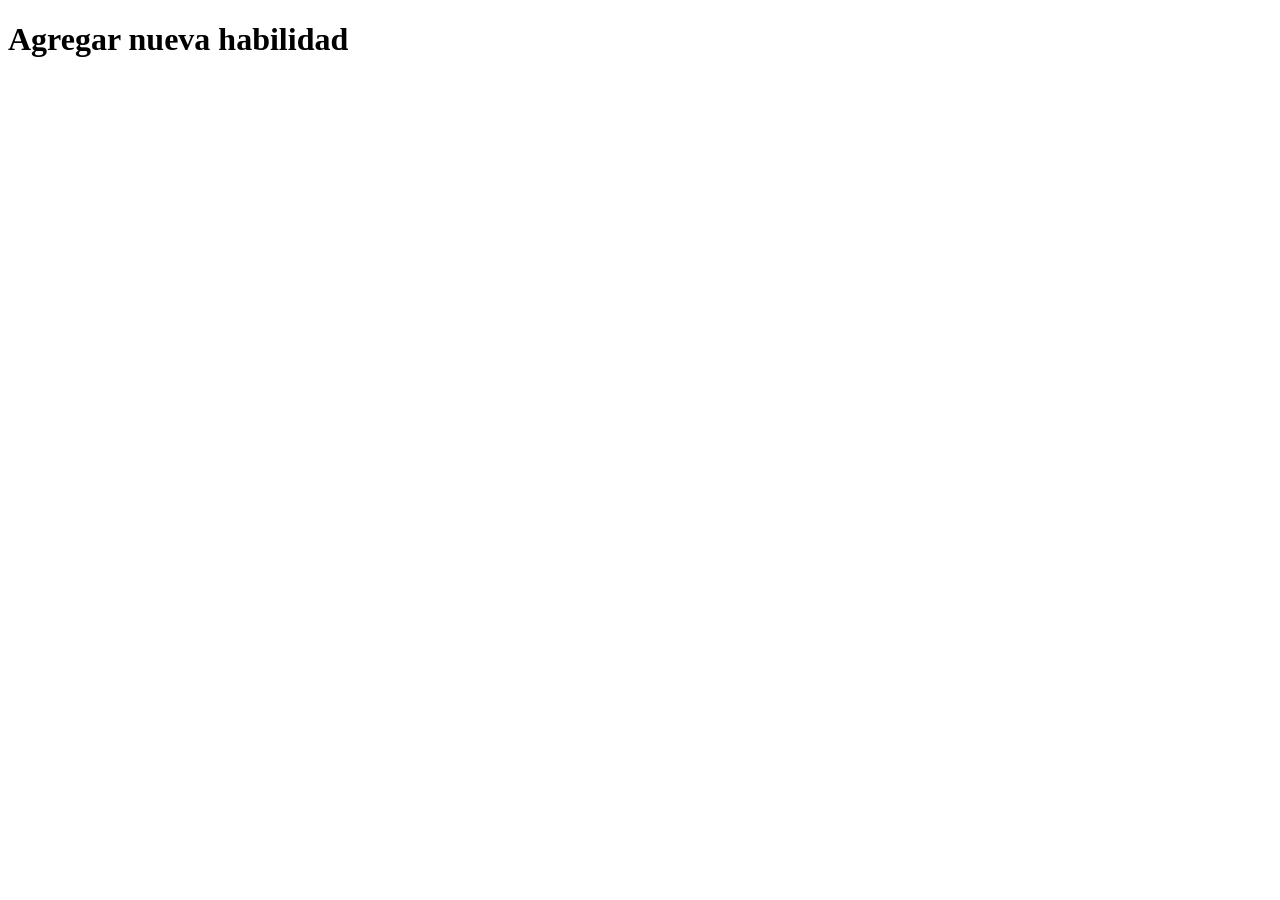
==== tu-cv-springboot/src/main/resources/templates/add-skills.html @ 9b82f9d1 "add Model Atribute" ====
<!DOCTYPE html>
<html lang="en" xmlns:th="http://www.thymeleaf.org">
<head>
    <meta charset="UTF-8">
    <title>Habilidades</title>
</head>
<body>
    <h1>Agregar nueva habilidad</h1>

</body>
</html>
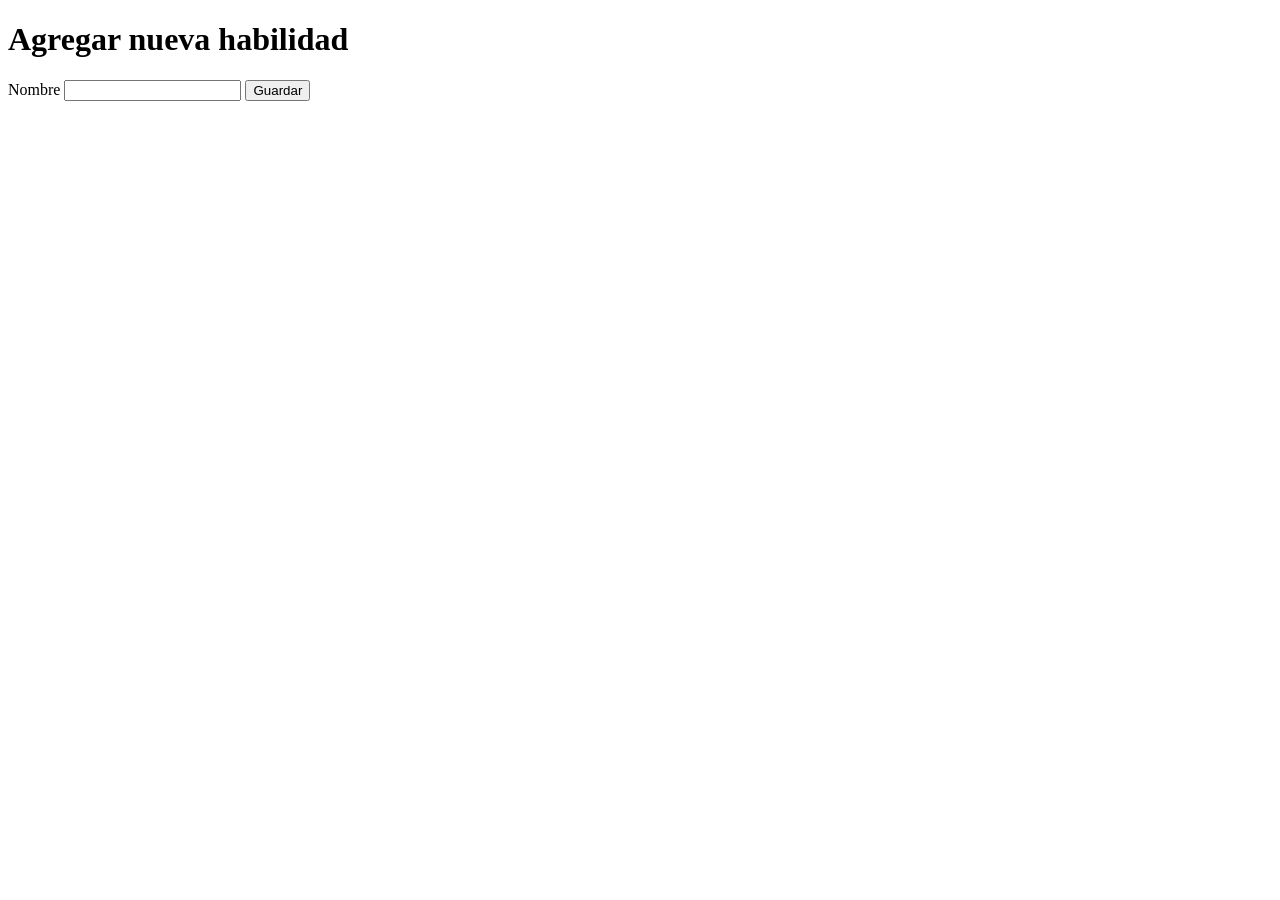
==== commit d8c8bca0: "add form" ====
--- a/tu-cv-springboot/src/main/resources/templates/add-skills.html
+++ b/tu-cv-springboot/src/main/resources/templates/add-skills.html
@@ -6,6 +6,12 @@
 </head>
 <body>
     <h1>Agregar nueva habilidad</h1>
-
+    <!--Con @ indicamos las rutas-->
+    <form th:action="@{/skills/add}" th:object="${skill}" method="post">
+        <label th:for="nombre">Nombre</label>
+        <input type="text">
+        <!--como se esta trabajando con post se convierte el button en tipo submint-->
+        <button type="submit">Guardar</button>
+    </form>
 </body>
 </html>
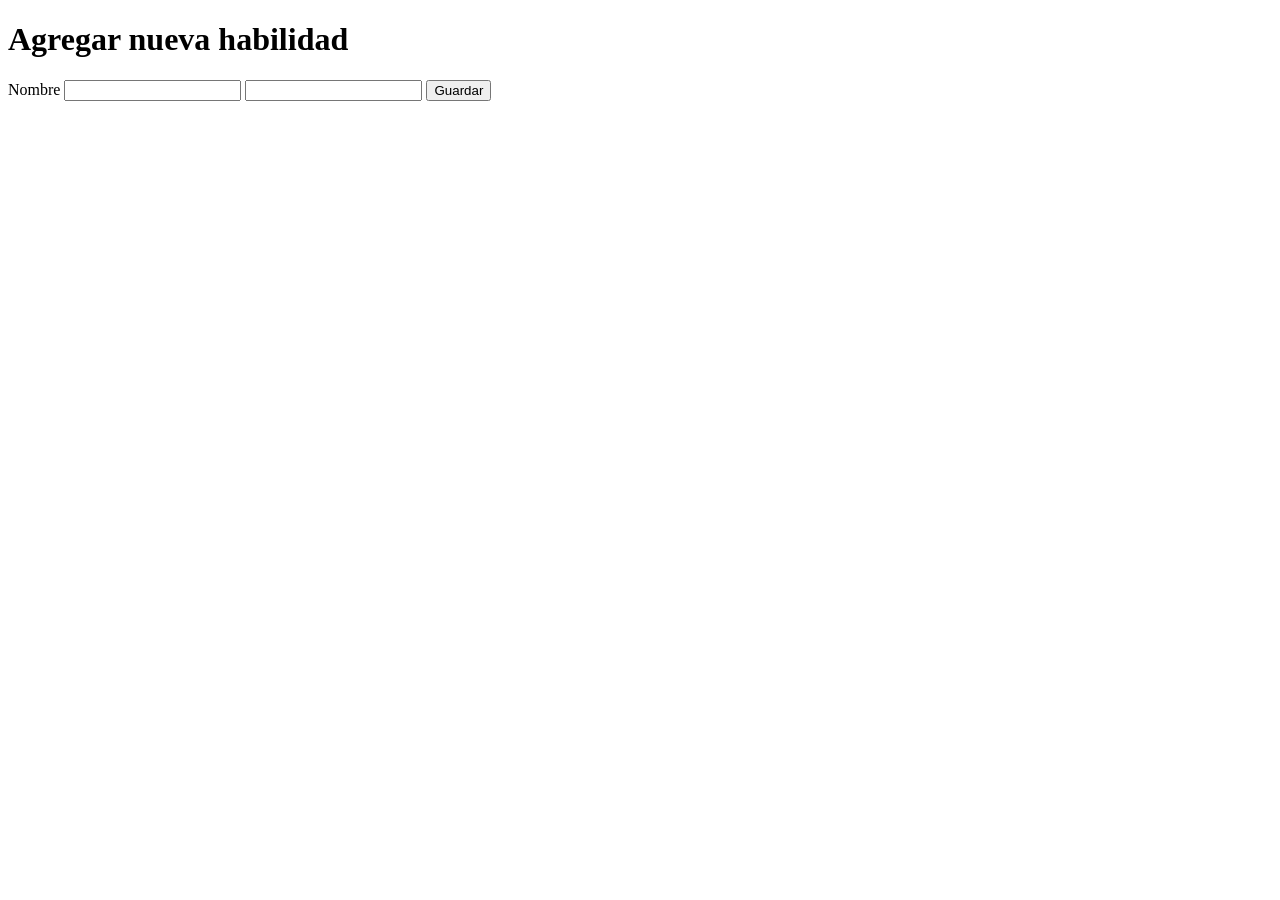
==== commit e0c54bf6: "add pathVariable" ====
--- a/tu-cv-springboot/src/main/resources/templates/add-skills.html
+++ b/tu-cv-springboot/src/main/resources/templates/add-skills.html
@@ -9,8 +9,10 @@
     <!--Con @ indicamos las rutas-->
     <form th:action="@{/skills/add}" th:object="${skill}" method="post">
         <label th:for="nombre">Nombre</label>
-        <input type="text">
+        <!--Con *{} accedemos a los campos del objeto Skill-->
+        <input type="text" th:field="*{nombre}">
         <!--como se esta trabajando con post se convierte el button en tipo submint-->
+        <input type="text" th:field="*{nivel}">
         <button type="submit">Guardar</button>
     </form>
 </body>
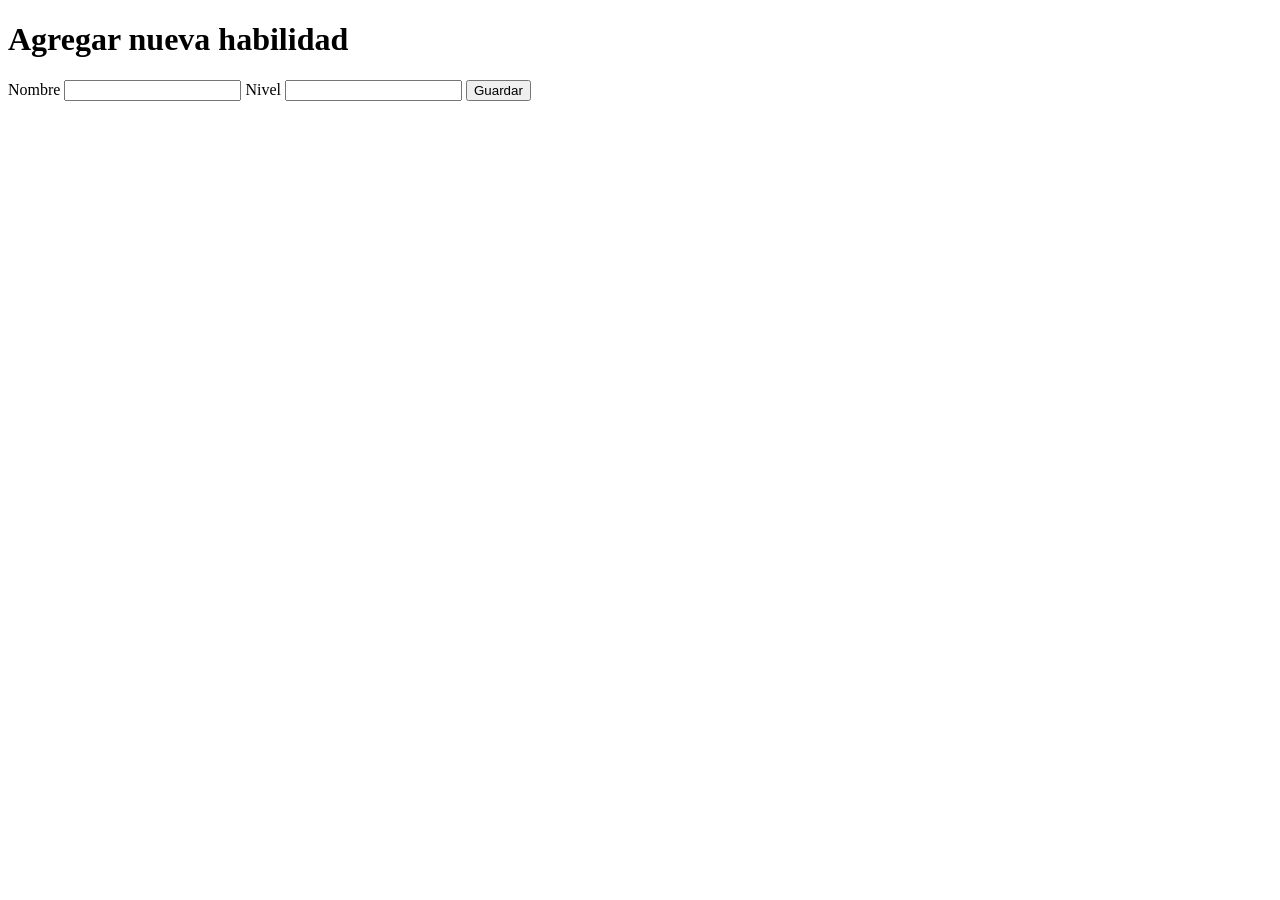
==== commit 61b21a2d: "Refactor HTML" ====
--- a/tu-cv-springboot/src/main/resources/templates/add-skills.html
+++ b/tu-cv-springboot/src/main/resources/templates/add-skills.html
@@ -11,6 +11,7 @@
         <label th:for="nombre">Nombre</label>
         <!--Con *{} accedemos a los campos del objeto Skill-->
         <input type="text" th:field="*{nombre}">
+        <label th:for="nivel">Nivel</label>
         <!--como se esta trabajando con post se convierte el button en tipo submint-->
         <input type="text" th:field="*{nivel}">
         <button type="submit">Guardar</button>
